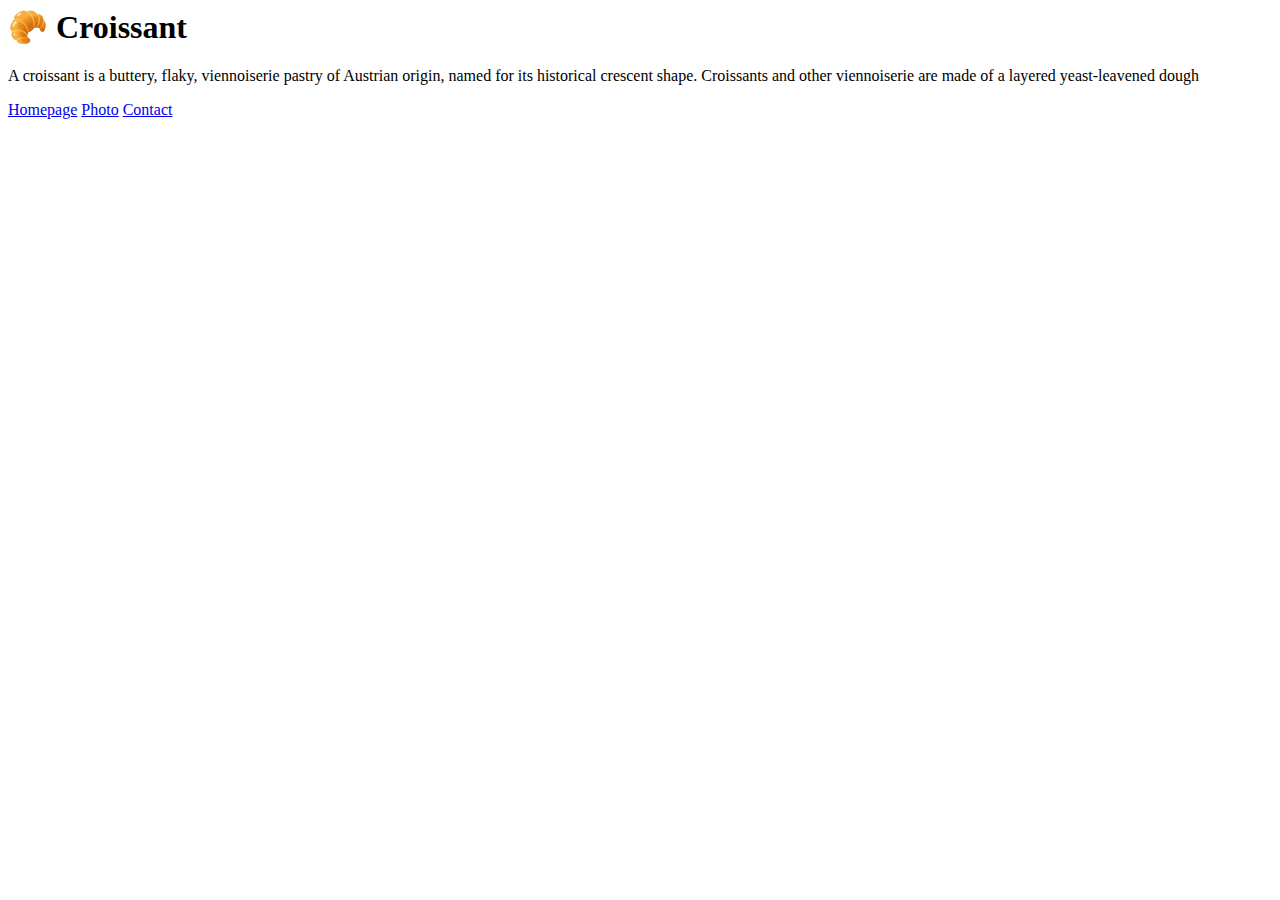
==== index.html @ 8b6861ae "Pages have copy and link together" ====
<html lang="en">
  <head>
    <meta charset="UTF-8" />
    <meta name="viewport" content="width=device-width, initial-scale=1.0" />
    <title>The best croissant in new york - croissant.com</title>
  </head>
  <body>
    <h1>🥐 Croissant</h1>
    <p>
      A croissant is a buttery, flaky, viennoiserie pastry of Austrian origin,
      named for its historical crescent shape. Croissants and other viennoiserie
      are made of a layered yeast-leavened dough
    </p>
    <div>
      <a href="/">Homepage</a>
      <a href="/photo.html">Photo</a>
      <a href="/contact.html">Contact</a>
    </div>
  </body>
</html>
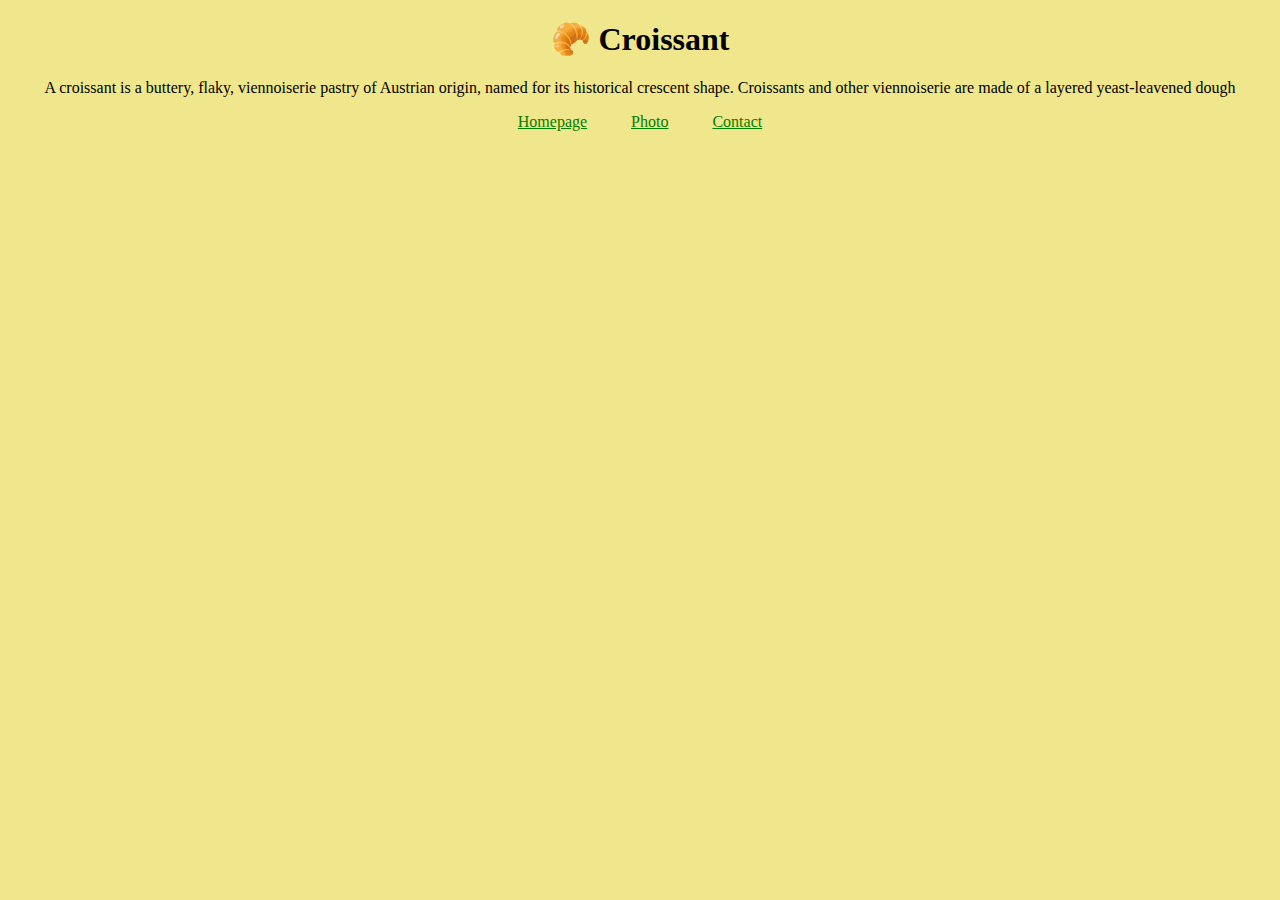
==== commit 4b7fdf0b: "styling added" ====
--- a/index.html
+++ b/index.html
@@ -3,6 +3,7 @@
     <meta charset="UTF-8" />
     <meta name="viewport" content="width=device-width, initial-scale=1.0" />
     <title>The best croissant in new york - croissant.com</title>
+    <link rel="stylesheet" href="/src/style.css" />
   </head>
   <body>
     <h1>🥐 Croissant</h1>
@@ -11,10 +12,10 @@
       named for its historical crescent shape. Croissants and other viennoiserie
       are made of a layered yeast-leavened dough
     </p>
-    <div>
-      <a href="/">Homepage</a>
-      <a href="/photo.html">Photo</a>
-      <a href="/contact.html">Contact</a>
-    </div>
+    <footer>
+      <a class="nav" href="/">Homepage</a>
+      <a class="nav" href="/photo.html">Photo</a>
+      <a class="nav" href="/contact.html">Contact</a>
+    </footer>
   </body>
 </html>
--- a/src/style.css
+++ b/src/style.css
@@ -0,0 +1,27 @@
+body {
+  background-color: khaki;
+  margin: 0 auto;
+  padding: 20px;
+}
+
+h1,
+p {
+  text-align: center;
+}
+
+.nav {
+  color: green;
+  padding: 20px;
+}
+
+img {
+  display: block;
+  margin: 0 auto;
+  width: 60%;
+  border-radius: 10px;
+  padding-bottom: 20px;
+}
+
+footer {
+  text-align: center;
+}
